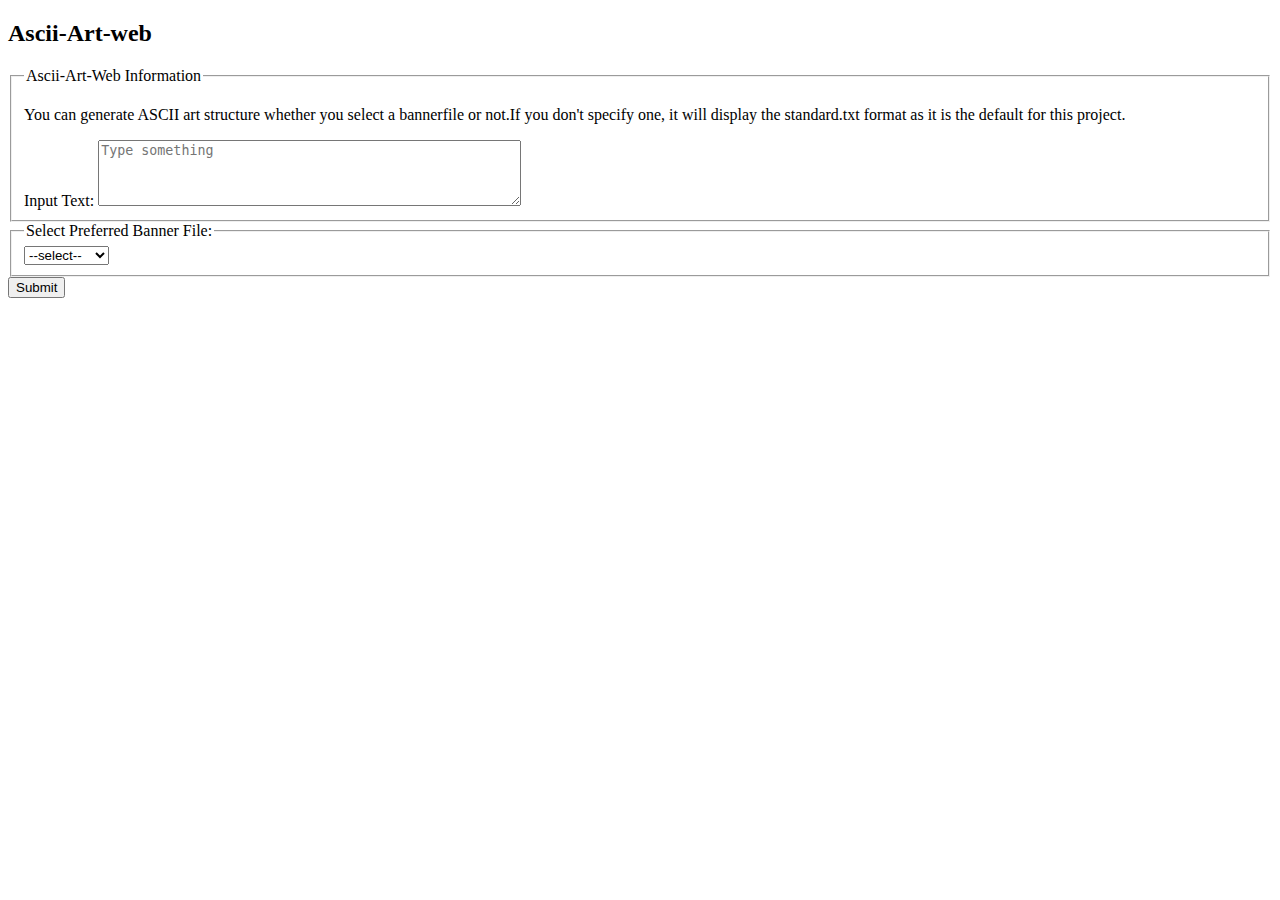
==== template/index.html @ 4d9aa49e "Added template folder and formating in main function" ====
<!DOCTYPE html>
<html lang="en">
<head>
    <meta charset="UTF-8">
    <meta name="viewport" content="width=device-width, initial-scale=1.0">
    <title>Ascii Art-Web</title>
</head>
<body>
    <h2>Ascii-Art-web</h2>
    <form action="/submit" method="POST"> 
        <fieldset>
            <legend>Ascii-Art-Web Information</legend>
            <p>You can generate ASCII art structure whether you select a bannerfile or not.If you don't specify one, it will display the standard.txt format as it is the default for this project.</p>
            <label for="input-text">Input Text:</label>
            <textarea type="message" id="input-text" name="message" placeholder="Type something" rows="4" cols="50"></textarea><br>
        </fieldset>
        <fieldset>
            <legend>Select Preferred Banner File:</legend>
            <select name="bannerfile" id="bannerfile">
            <option value="select">--select--</option>
            <option value="shadow">Shadow</option>
            <option value="standard">Standard</option>
            <option value="thinkertoy">Thinkertoy</option>
            </select>
        </fieldset>
        <button type="submit">Submit</button>
    </form>
</body>
</html>
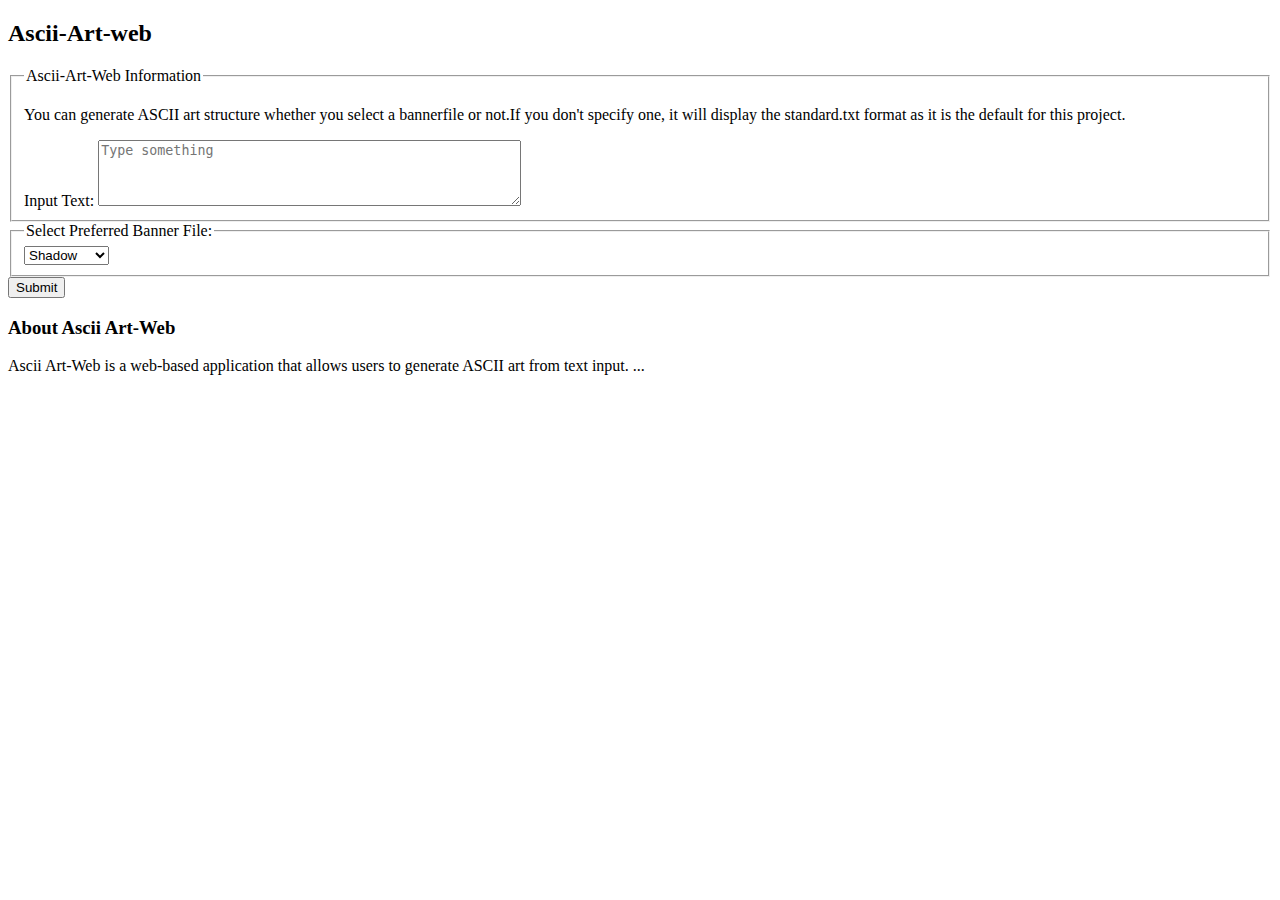
==== commit b9b90c25: "Added readme.md and css function" ====
--- a/template/index.html
+++ b/template/index.html
@@ -4,6 +4,7 @@
     <meta charset="UTF-8">
     <meta name="viewport" content="width=device-width, initial-scale=1.0">
     <title>Ascii Art-Web</title>
+    <link rel="stylesheet" href="/styles.css">
 </head>
 <body>
     <h2>Ascii-Art-web</h2>
@@ -17,13 +18,18 @@
         <fieldset>
             <legend>Select Preferred Banner File:</legend>
             <select name="bannerfile" id="bannerfile">
-            <option value="select">--select--</option>
-            <option value="shadow">Shadow</option>
-            <option value="standard">Standard</option>
-            <option value="thinkertoy">Thinkertoy</option>
+                <option value="shadow">Shadow</option>
+                <option value="standard">Standard</option>
+                <option value="thinkertoy">Thinkertoy</option>
             </select>
         </fieldset>
         <button type="submit">Submit</button>
     </form>
+    <!-- About Section -->
+    <section id="about">
+        <h3>About Ascii Art-Web</h3>
+        <p>Ascii Art-Web is a web-based application that allows users to generate ASCII art from text input. ...</p>
+        <!-- Add more about information here -->
+    </section>
 </body>
 </html>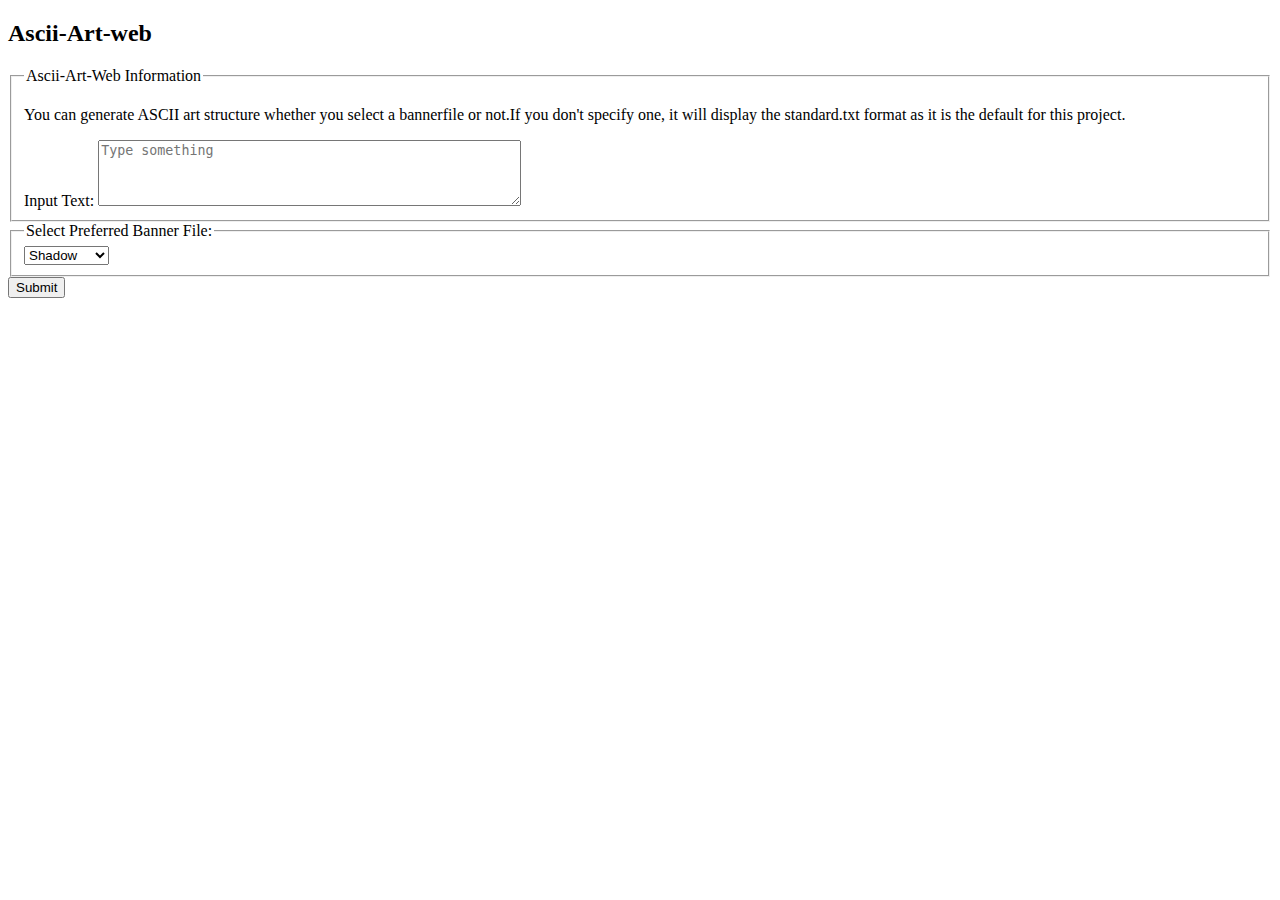
==== commit 3f27cda6: "Remove about in index.txt" ====
--- a/template/index.html
+++ b/template/index.html
@@ -25,11 +25,5 @@
         </fieldset>
         <button type="submit">Submit</button>
     </form>
-    <!-- About Section -->
-    <section id="about">
-        <h3>About Ascii Art-Web</h3>
-        <p>Ascii Art-Web is a web-based application that allows users to generate ASCII art from text input. ...</p>
-        <!-- Add more about information here -->
-    </section>
 </body>
 </html>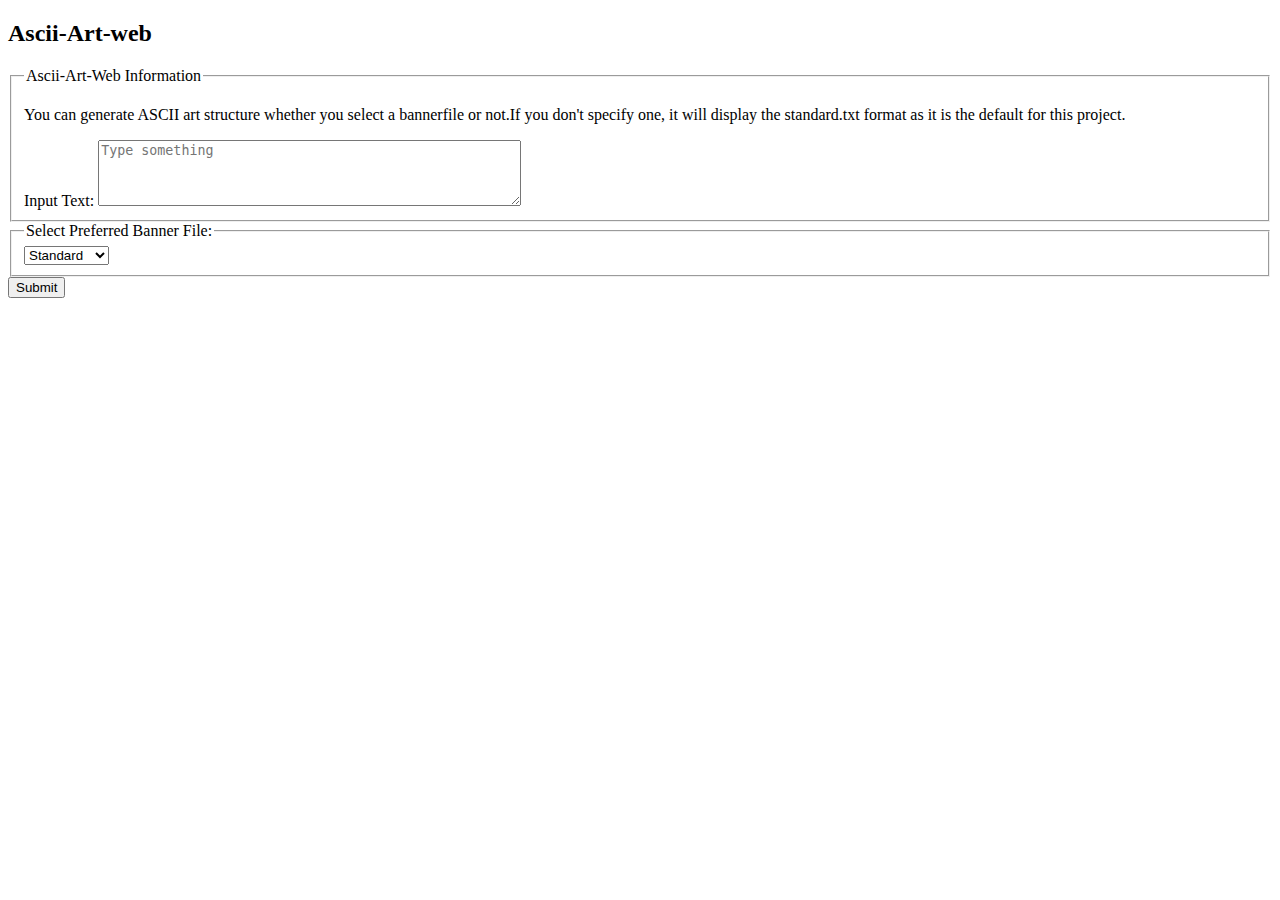
==== commit 71bcb227: "Add html functionality and apply css styling" ====
--- a/template/index.html
+++ b/template/index.html
@@ -18,8 +18,8 @@
         <fieldset>
             <legend>Select Preferred Banner File:</legend>
             <select name="bannerfile" id="bannerfile">
-                <option value="shadow">Shadow</option>
                 <option value="standard">Standard</option>
+                <option value="Shadow">Shadow</option>
                 <option value="thinkertoy">Thinkertoy</option>
             </select>
         </fieldset>
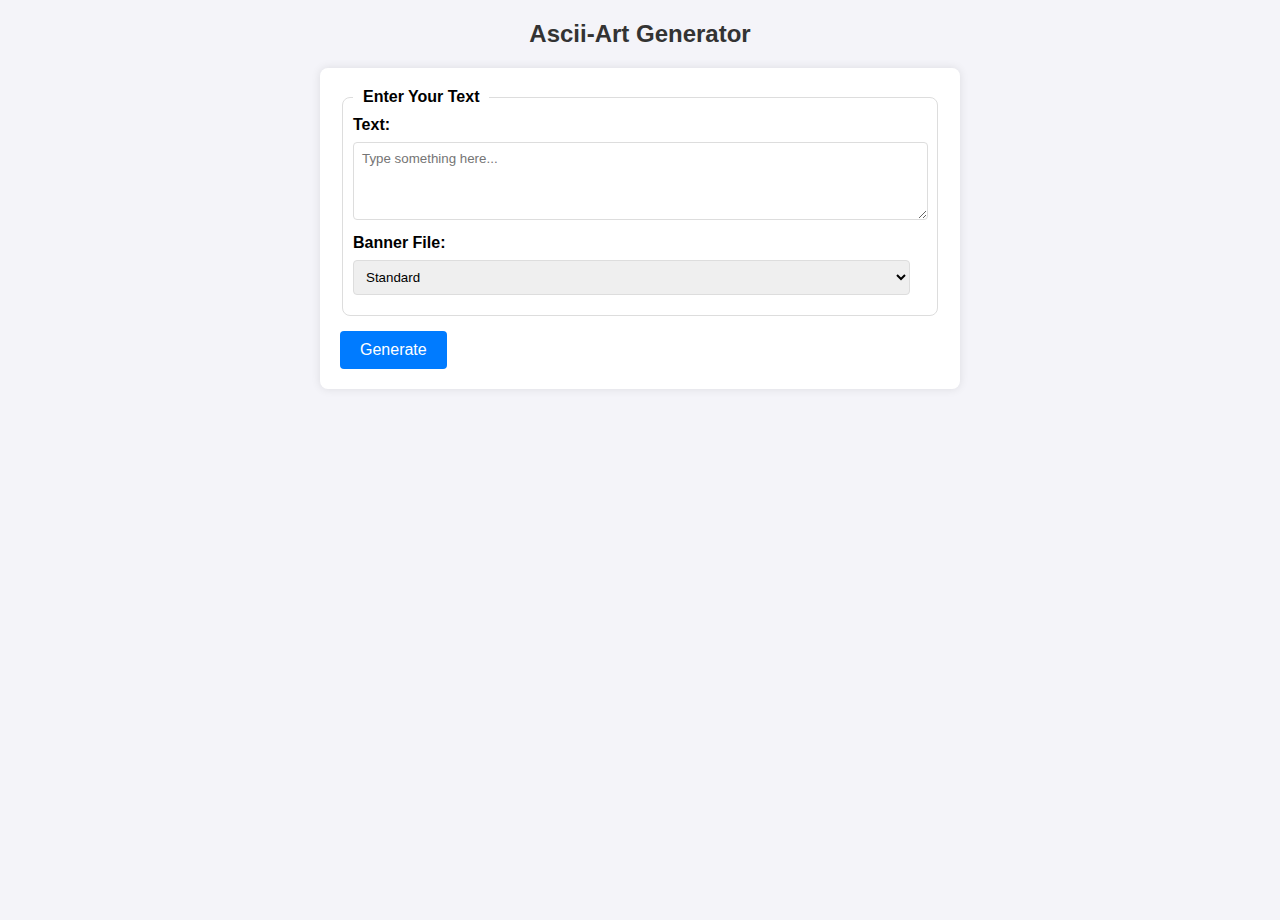
==== commit 9659c409: "Refactored main.go to use http.ServeMux for routing. Updated renderTemplate function to handle templ" ====
--- a/template/index.html
+++ b/template/index.html
@@ -3,27 +3,24 @@
 <head>
     <meta charset="UTF-8">
     <meta name="viewport" content="width=device-width, initial-scale=1.0">
-    <title>Ascii Art-Web</title>
-    <link rel="stylesheet" href="/styles.css">
+    <title>Ascii Art</title>
+    <link rel="stylesheet" href="/static/css/styles.css">
 </head>
 <body>
-    <h2>Ascii-Art-web</h2>
-    <form action="/submit" method="POST"> 
+    <h2>Ascii-Art Generator</h2>
+    <form action="/submit" method="post">
         <fieldset>
-            <legend>Ascii-Art-Web Information</legend>
-            <p>You can generate ASCII art structure whether you select a bannerfile or not.If you don't specify one, it will display the standard.txt format as it is the default for this project.</p>
-            <label for="input-text">Input Text:</label>
-            <textarea type="message" id="input-text" name="message" placeholder="Type something" rows="4" cols="50"></textarea><br>
-        </fieldset>
-        <fieldset>
-            <legend>Select Preferred Banner File:</legend>
-            <select name="bannerfile" id="bannerfile">
+            <legend>Enter Your Text</legend>
+            <label for="message">Text:</label>
+            <textarea id="message" name="message" rows="4" placeholder="Type something here..."required></textarea>
+            <label for="bannerfile">Banner File:</label>
+            <select id="bannerfile" name="bannerfile" required>
                 <option value="standard">Standard</option>
-                <option value="Shadow">Shadow</option>
+                <option value="shadow">Shadow</option>
                 <option value="thinkertoy">Thinkertoy</option>
             </select>
         </fieldset>
-        <button type="submit">Submit</button>
+        <button type="submit">Generate</button>
     </form>
 </body>
-</html>+</html>
--- a/static/css/styles.css
+++ b/static/css/styles.css
@@ -0,0 +1,99 @@
+body {
+    font-family: Arial, sans-serif;
+    background-color: #f4f4f9;
+    margin: 0;
+    padding: 0;
+    height: 100vh;
+}
+
+h2 {
+    color: #333;
+    margin-top: 20px;
+    text-align: center;
+}
+
+form {
+    background: #fff;
+    padding: 20px;
+    border-radius: 8px;
+    box-shadow: 0 0 10px rgba(0, 0, 0, 0.1);
+    width: 80%;
+    max-width: 600px;
+    margin: 20px auto;
+}
+
+fieldset {
+    border: 1px solid #ddd;
+    border-radius: 8px;
+    margin-bottom: 15px;
+    padding: 10px;
+}
+
+legend {
+    font-weight: bold;
+    padding: 0 10px;
+}
+
+label {
+    display: block;
+    margin-bottom: 8px;
+    font-weight: bold;
+}
+
+textarea, select {
+    width: 97%;
+    padding: 8px;
+    margin-bottom: 10px;
+    border: 1px solid #ddd;
+    border-radius: 4px;
+    font-family: inherit;
+}
+
+button {
+    background: #007BFF;
+    color: #fff;
+    padding: 10px 20px;
+    border: none;
+    border-radius: 4px;
+    cursor: pointer;
+    font-size: 16px;
+}
+
+button:hover {
+    background: #0056b3;
+}
+
+.result {
+    margin: 20px auto;
+    display: flex;
+    flex-direction: column;
+    align-items: center;
+    width: 80%;
+    max-width: 1000px;
+}
+
+pre {
+    font-family: monospace;
+    background: #fff;
+    padding: 10px;
+    border: 1px solid #ddd;
+    border-radius: 10px;
+    max-height: 400px;
+    overflow: auto;
+    width: 100%;
+}
+
+.result a {
+    display: inline-block;
+    margin: 20px auto;
+    text-decoration: none;
+    color: #fff;
+    background-color: #007BFF;
+    align-items: center;
+    padding: 10px 20px;
+    border-radius: 4px;
+}
+
+.result a:hover {
+    background-color: #0056b3;
+}
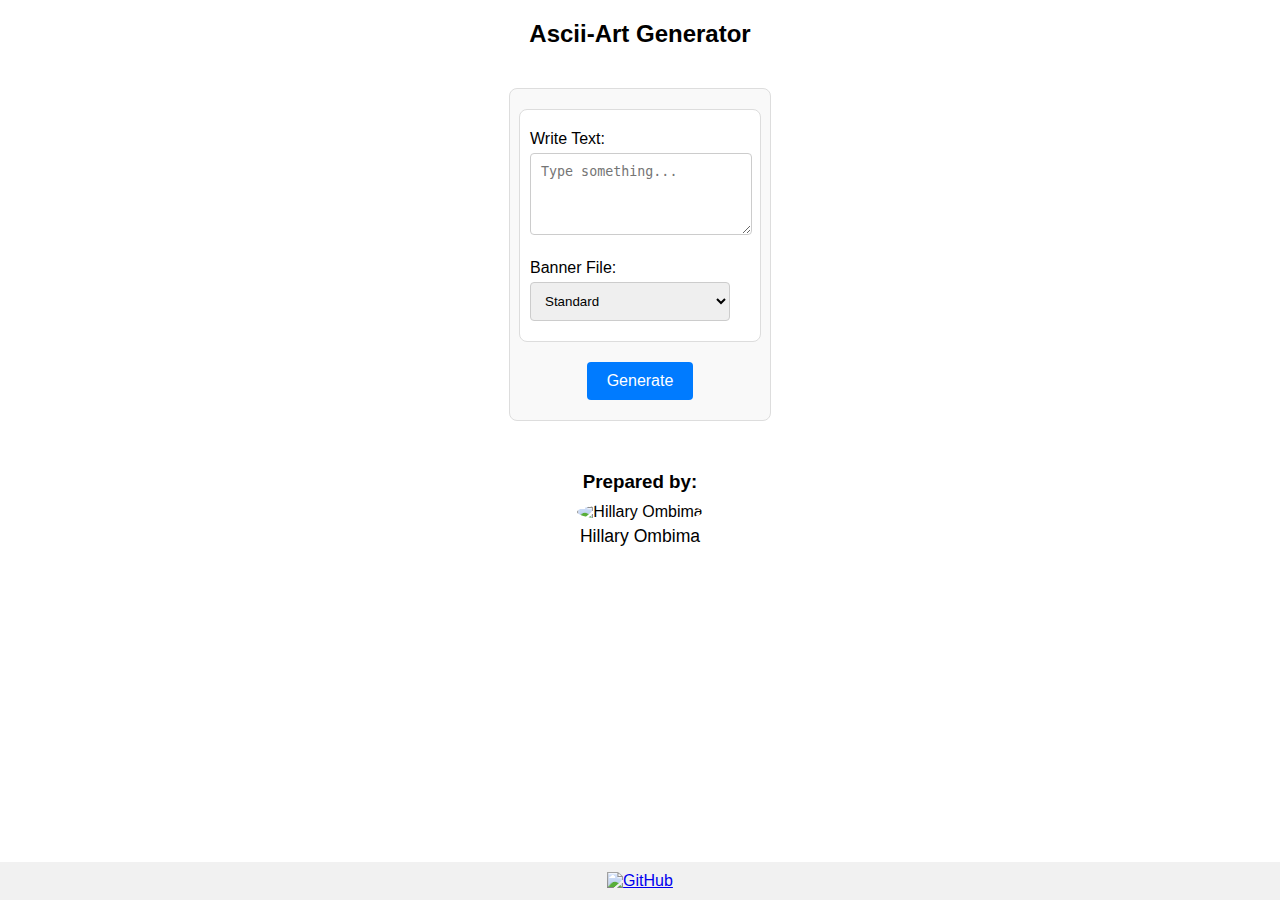
==== commit ed4c17a0: "Add footer fof github link, image and styling" ====
--- a/template/index.html
+++ b/template/index.html
@@ -5,22 +5,33 @@
     <meta name="viewport" content="width=device-width, initial-scale=1.0">
     <title>Ascii Art</title>
     <link rel="stylesheet" href="/static/css/styles.css">
+   
 </head>
 <body>
     <h2>Ascii-Art Generator</h2>
     <form action="/submit" method="post">
-        <fieldset>
-            <legend>Enter Your Text</legend>
-            <label for="message">Text:</label>
-            <textarea id="message" name="message" rows="4" placeholder="Type something here..."required></textarea>
+        <div class="form-section">
+            <label for="message">Write Text:</label>
+            <textarea id="message" name="message" rows="4" placeholder="Type something..." required></textarea>
             <label for="bannerfile">Banner File:</label>
             <select id="bannerfile" name="bannerfile" required>
                 <option value="standard">Standard</option>
                 <option value="shadow">Shadow</option>
                 <option value="thinkertoy">Thinkertoy</option>
             </select>
-        </fieldset>
+        </div>
         <button type="submit">Generate</button>
     </form>
+
+    <div class="dev">
+        <h3>Prepared by:</h3>
+        <img src="https://learn.zone01kisumu.ke/git/avatars/5ca9b4e3df63938ac061645f6ae71971?size=870" alt="Hillary Ombima">
+        <p>Hillary Ombima</p>
+    </div>
+    <footer>
+        <a href="https://github.com/ombima56" target="_blank">
+            <img src="https://github.githubassets.com/images/modules/logos_page/GitHub-Mark.png" alt="GitHub">
+        </a>
+    </footer>
 </body>
 </html>
--- a/static/css/styles.css
+++ b/static/css/styles.css
@@ -1,99 +1,104 @@
 body {
+    display: flex;
+    flex-direction: column;
+    min-height: 100vh;
+    margin: 0;
     font-family: Arial, sans-serif;
-    background-color: #f4f4f9;
-    margin: 0;
-    padding: 0;
-    height: 100vh;
 }
-
 h2 {
-    color: #333;
+    text-align: center;
     margin-top: 20px;
-    text-align: center;
 }
-
 form {
-    background: #fff;
+    display: flex;
+    flex-direction: column;
+    align-items: center;
+    margin: 20px auto;
     padding: 20px;
-    border-radius: 8px;
-    box-shadow: 0 0 10px rgba(0, 0, 0, 0.1);
-    width: 80%;
-    max-width: 600px;
-    margin: 20px auto;
-}
-
-fieldset {
     border: 1px solid #ddd;
     border-radius: 8px;
-    margin-bottom: 15px;
+    max-width: 600px;
+    background-color: #f9f9f9;
+}
+.form-section {
+    width: 100%;
+    margin-bottom: 20px;
+    border: 1px solid #ddd;
     padding: 10px;
+    border-radius: 8px;
+    background-color: #fff;
 }
-
-legend {
-    font-weight: bold;
-    padding: 0 10px;
+.form-section legend {
+    font-size: 1.2em;
+    margin-bottom: 10px;
 }
-
 label {
     display: block;
-    margin-bottom: 8px;
-    font-weight: bold;
+    margin: 10px 0 5px;
 }
-
 textarea, select {
-    width: 97%;
-    padding: 8px;
+    width: calc(100% - 20px);
+    padding: 10px;
     margin-bottom: 10px;
-    border: 1px solid #ddd;
+    border: 1px solid #ccc;
     border-radius: 4px;
-    font-family: inherit;
 }
-
 button {
-    background: #007BFF;
+    padding: 10px 20px;
+    font-size: 1em;
     color: #fff;
-    padding: 10px 20px;
+    background-color: #007bff;
     border: none;
     border-radius: 4px;
     cursor: pointer;
-    font-size: 16px;
+}
+button:hover {
+    background-color: #0056b3;
+}
+.dev {
+    text-align: center;
+    margin: 20px 0;
+}
+.dev img {
+    width: 100px;
+    height: 100px;
+    border-radius: 50%;
+    animation: pulse 4s infinite;
+}
+.dev h3 {
+    margin: 10px 0;
+}
+.dev p {
+    margin: 5px 0;
+    font-size: 1.1em;
+    animation-delay: 2s;
+}
+footer {
+    background-color: #f1f1f1;
+    text-align: center;
+    padding: 10px 0;
+    position: fixed;
+    width: 100%;
+    bottom: 0;
+    appearance: none;
+}
+footer a {
+    display: inline-block;
+    margin: 0 10px;
+}
+footer img {
+    width: 24px;
+    height: 24px;
 }
 
-button:hover {
-    background: #0056b3;
+@keyframes pulse {
+    0% {
+        transform: scale(1);
+    }
+    50% {
+        transform: scale(1.05);
+    }
+    100% {
+        transform: scale(1);
+    }
 }
-
-.result {
-    margin: 20px auto;
-    display: flex;
-    flex-direction: column;
-    align-items: center;
-    width: 80%;
-    max-width: 1000px;
-}
-
-pre {
-    font-family: monospace;
-    background: #fff;
-    padding: 10px;
-    border: 1px solid #ddd;
-    border-radius: 10px;
-    max-height: 400px;
-    overflow: auto;
-    width: 100%;
-}
-
-.result a {
-    display: inline-block;
-    margin: 20px auto;
-    text-decoration: none;
-    color: #fff;
-    background-color: #007BFF;
-    align-items: center;
-    padding: 10px 20px;
-    border-radius: 4px;
-}
-
-.result a:hover {
-    background-color: #0056b3;
-}
